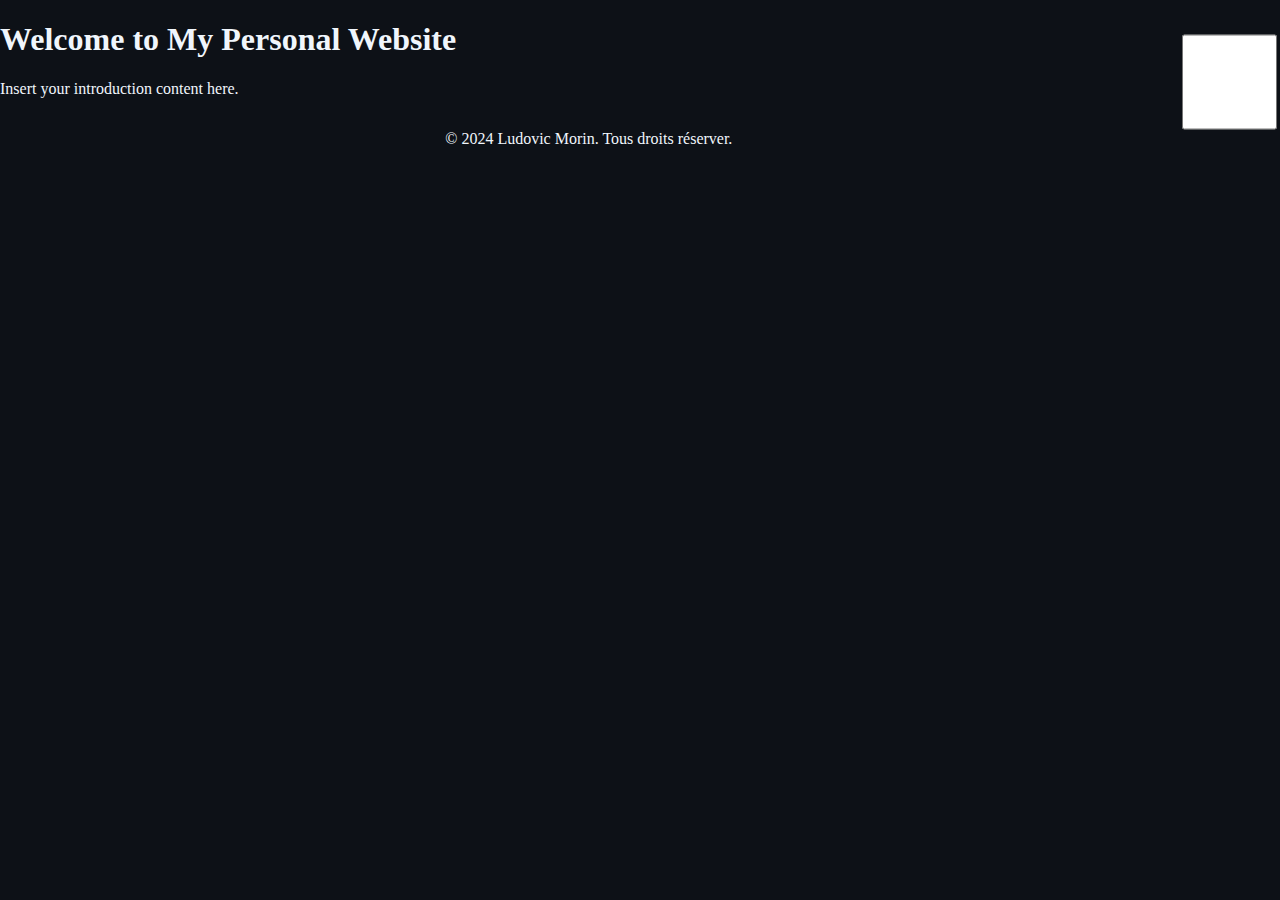
==== index.html @ 5b337550 "added more things" ====
<!DOCTYPE html>
<html>
<head> 
    <meta charset="UTF-8">
    <meta name="viewport" content="width=device-width, initial-scale=1.0">
    <title>My Personal Website</title>
    <link rel="stylesheet" href="style.css">
    <link rel="shortcut icon" href="https://avatars.githubusercontent.com/u/94720847" type="image/x-icon">
</head>
<body id="index">
    <div>
        <main>
            <h1>Welcome to My Personal Website</h1>
            <p>Insert your introduction content here.</p>
        </main>
        <footer>
            <p>&copy; 2024 Ludovic Morin. Tous droits réserver.</p>
        </footer>
    </div>
    <input type="checkbox" id="active">
    <nav id="navigation">
        <li><a href="../index.html">Accueil</a></li>
        <li><a href="/pages/portfolio.html">À propos</a></li>
        <li><a href="/pages/discord.html">Projets</a></li>
        <li><a href="#">Contact</a></li>
    </nav>
</body>
</html>
---- style.css ----
/*Basic styling for all the pages */
body{
    background-color: #0d1117;
    margin: 0;
    padding: 0;
    height: 100%;
    width: 100%;
}
h1, h2, h3, h4, h5, h6, p, li {
    color: #f0f6fc;
}

/*Footer styling */
footer{
    display: flex;
    justify-content: center;
    width: 100%;
}

/*Body id base styling */
#portfolio {
    display: grid;
    grid-template-columns: 35% auto 8%;
}
#index{
    display: grid;
    grid-template-columns: auto 8%;
}

/*Styling for the navigation bar */
nav{
    position: relative;
    display: none;
    justify-content: start;
    align-items: center;
    flex-direction: column;
    padding: 10px;
    top: 50%;
    left: 50%;
    transform: translate(-50%, -50%);
    backdrop-filter: blur(1rem);
    background-color: rgba(0, 0, 0, 0.219);
    box-shadow: 0 2px 4px rgba(0, 0, 0, 0.1);
    list-style: none;
    position: fixed;
    border-radius: 15px;
    width: 40%;
    z-index: 1;
}
nav li{
    border-radius: 10px;
    cursor: pointer;
    margin-top: 10px;
    padding: 10px;
    background-color: #0d1117;
    height: 50px;
    width: 50px;
}

#active:checked + #navigation{
    display: flex;
}

#user_icon {
    position: relative;
}

#user_icon h2 {
    position: absolute;
    bottom: 0;
    left: 2%;
    margin: 2%;
    padding: 0;
    color: #f0f6fc;
    font-size: 4rem;
}

#user_icon img {
    position: relative;
    z-index: -1;
    width: 100%;
    height: auto;
    border-radius: 25px;
}

#info {
    padding: 20px;
    backdrop-filter: blur(1rem);
    background-color: rgba(0, 0, 0, 0.219);
    box-shadow: 0 2px 4px rgba(0, 0, 0, 0.1);
    border-radius: 0px 15px 15px 0px;
}

#presentation{
    padding: 20px;
}
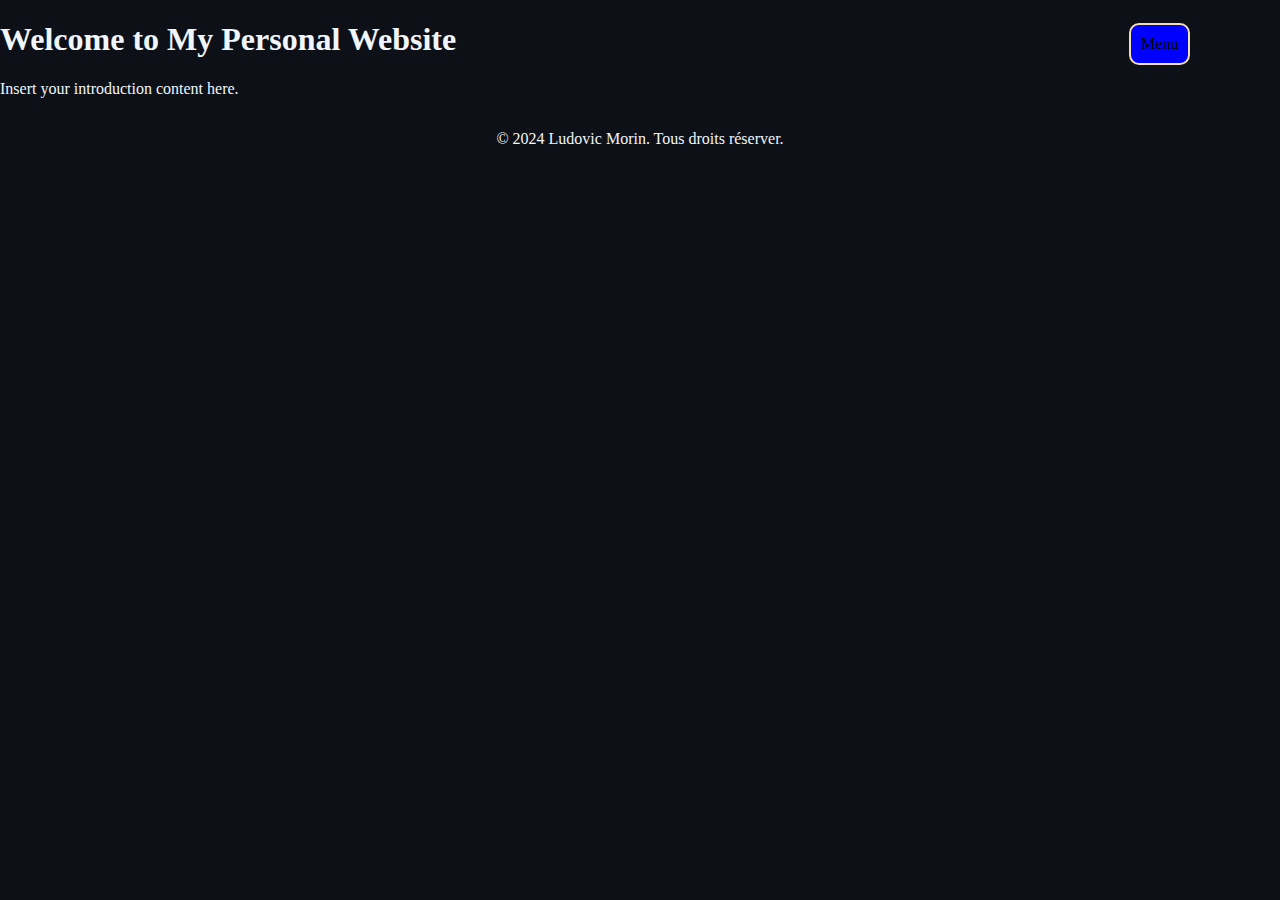
==== commit 5d69f3ee: "fix: Update navigation links to have non-selectable class" ====
--- a/index.html
+++ b/index.html
@@ -19,10 +19,12 @@
     </div>
     <input type="checkbox" id="active">
     <nav id="navigation">
-        <li><a href="../index.html">Accueil</a></li>
-        <li><a href="/pages/portfolio.html">À propos</a></li>
-        <li><a href="/pages/discord.html">Projets</a></li>
-        <li><a href="#">Contact</a></li>
+        <li><a class="non-selectable" href="../index.html">Accueil</a></li>
+        <li><a class="non-selectable" href="/pages/portfolio.html">À propos</a></li>
+        <li><a class="non-selectable" href="/pages/discord.html">Projets</a></li>
+        <li><a class="non-selectable" href="#">Contact</a></li>
     </nav>
+    <label for="active" class="background"></label>
+    <label for="active" class="menu">Menu</label>
 </body>
 </html>--- a/style.css
+++ b/style.css
@@ -8,6 +8,10 @@
 }
 h1, h2, h3, h4, h5, h6, p, li {
     color: #f0f6fc;
+}
+.non-selectable {
+    user-select: none;
+    -webkit-user-drag: none;
 }
 
 /*Footer styling */
@@ -20,15 +24,11 @@
 /*Body id base styling */
 #portfolio {
     display: grid;
-    grid-template-columns: 35% auto 8%;
-}
-#index{
-    display: grid;
-    grid-template-columns: auto 8%;
+    grid-template-columns: 35% auto;
 }
 
 /*Styling for the navigation bar */
-nav{
+#navigation{
     position: relative;
     display: none;
     justify-content: start;
@@ -39,7 +39,7 @@
     left: 50%;
     transform: translate(-50%, -50%);
     backdrop-filter: blur(1rem);
-    background-color: rgba(0, 0, 0, 0.219);
+    background-color: rgba(61, 48, 48, 0.219);
     box-shadow: 0 2px 4px rgba(0, 0, 0, 0.1);
     list-style: none;
     position: fixed;
@@ -47,22 +47,45 @@
     width: 40%;
     z-index: 1;
 }
-nav li{
+#navigation li{
+    padding: 1vw;
+}
+#navigation li a{
+    color: white;
+    font-size: 5vw;
+    text-decoration: none;
+}
+#active{
+    display: none;
+}
+label[for="active"].menu{
+    background-color: blue;
+    padding: 10px;
     border-radius: 10px;
-    cursor: pointer;
-    margin-top: 10px;
-    padding: 10px;
-    background-color: #0d1117;
-    height: 50px;
-    width: 50px;
+    border: wheat 2px solid;
+    position: fixed;
+    top: 2.5%;
+    right: 7%;
 }
-
-#active:checked + #navigation{
+#active:checked + #navigation,
+#active:checked ~ label[for="active"].background {
     display: flex;
+}
+label[for="active"].background{
+    display: none;
+    position: fixed;
+    top: 0;
+    left: 0;
+    width: 100%;
+    height: 100%;
+    background-color: rgba(0, 0, 0, 0.5);
+    z-index: 0;
 }
 
 #user_icon {
     position: relative;
+    height: auto;
+    width: 100%;
 }
 
 #user_icon h2 {
@@ -72,7 +95,7 @@
     margin: 2%;
     padding: 0;
     color: #f0f6fc;
-    font-size: 4rem;
+    font-size: 4.5vw;
 }
 
 #user_icon img {
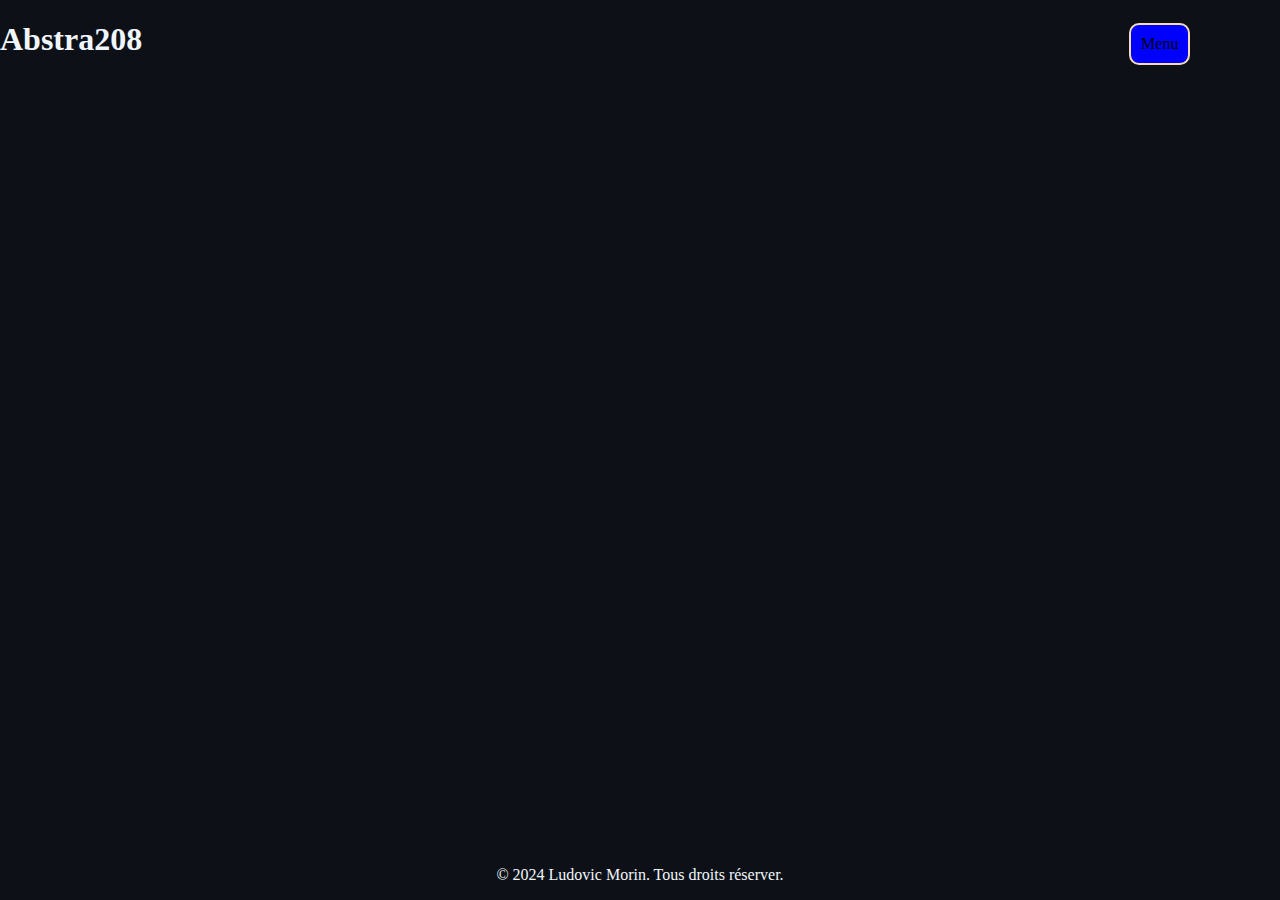
==== commit 47beb947: "Update page title to "Abstra208"" ====
--- a/index.html
+++ b/index.html
@@ -3,15 +3,14 @@
 <head> 
     <meta charset="UTF-8">
     <meta name="viewport" content="width=device-width, initial-scale=1.0">
-    <title>My Personal Website</title>
+    <title>Abstra208</title>
     <link rel="stylesheet" href="style.css">
     <link rel="shortcut icon" href="https://avatars.githubusercontent.com/u/94720847" type="image/x-icon">
 </head>
 <body id="index">
     <div>
         <main>
-            <h1>Welcome to My Personal Website</h1>
-            <p>Insert your introduction content here.</p>
+            <h1>Abstra208</h1>
         </main>
         <footer>
             <p>&copy; 2024 Ludovic Morin. Tous droits réserver.</p>
@@ -21,8 +20,9 @@
     <nav id="navigation">
         <li><a class="non-selectable" href="../index.html">Accueil</a></li>
         <li><a class="non-selectable" href="/pages/portfolio.html">À propos</a></li>
-        <li><a class="non-selectable" href="/pages/discord.html">Projets</a></li>
-        <li><a class="non-selectable" href="#">Contact</a></li>
+        <li><a class="non-selectable" href="/pages/projects.html">Projets</a></li>
+        <li><a class="non-selectable" href="/pages/discord.html">Discord</a></li>
+        <li><a class="non-selectable" href="/pages/contact.html">Contact</a></li>
     </nav>
     <label for="active" class="background"></label>
     <label for="active" class="menu">Menu</label>
--- a/style.css
+++ b/style.css
@@ -19,6 +19,8 @@
     display: flex;
     justify-content: center;
     width: 100%;
+    position: absolute;
+    bottom: 0;
 }
 
 /*Body id base styling */
@@ -66,6 +68,7 @@
     position: fixed;
     top: 2.5%;
     right: 7%;
+    cursor: pointer;
 }
 #active:checked + #navigation,
 #active:checked ~ label[for="active"].background {
@@ -82,12 +85,12 @@
     z-index: 0;
 }
 
+/*portfolio page styling */
 #user_icon {
     position: relative;
     height: auto;
     width: 100%;
 }
-
 #user_icon h2 {
     position: absolute;
     bottom: 0;
@@ -97,7 +100,6 @@
     color: #f0f6fc;
     font-size: 4.5vw;
 }
-
 #user_icon img {
     position: relative;
     z-index: -1;
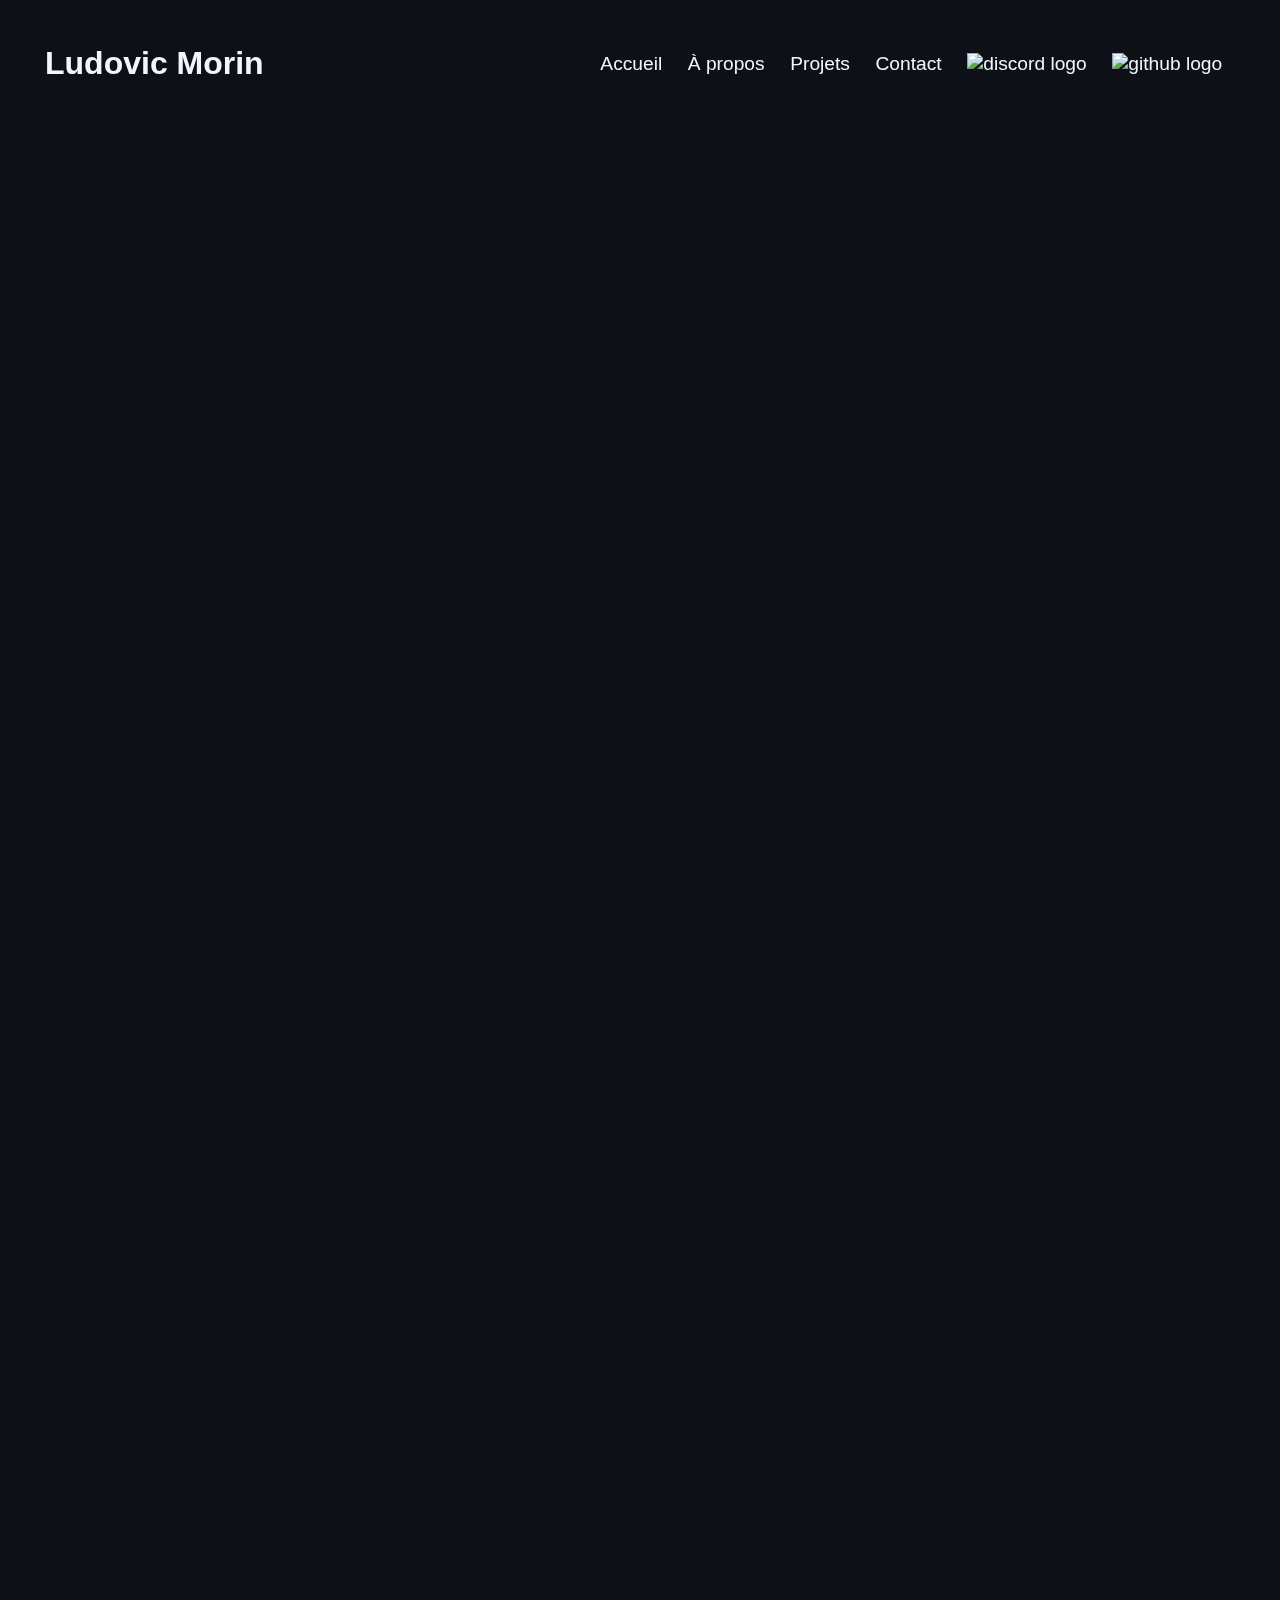
==== commit 596396d1: "Improve navigation styling and structure" ====
--- a/index.html
+++ b/index.html
@@ -5,26 +5,24 @@
     <meta name="viewport" content="width=device-width, initial-scale=1.0">
     <title>Abstra208</title>
     <link rel="stylesheet" href="style.css">
-    <link rel="shortcut icon" href="https://avatars.githubusercontent.com/u/94720847" type="image/x-icon">
+    <link rel="shortcut icon" href="/abstra208_transparent_circle.png" type="image/x-icon">
+    <script src="script.js"></script>
 </head>
 <body id="index">
-    <div>
-        <main>
-            <h1>Abstra208</h1>
-        </main>
-        <footer>
-            <p>&copy; 2024 Ludovic Morin. Tous droits réserver.</p>
-        </footer>
-    </div>
-    <input type="checkbox" id="active">
-    <nav id="navigation">
-        <li><a class="non-selectable" href="../index.html">Accueil</a></li>
-        <li><a class="non-selectable" href="/pages/portfolio.html">À propos</a></li>
-        <li><a class="non-selectable" href="/pages/projects.html">Projets</a></li>
-        <li><a class="non-selectable" href="/pages/discord.html">Discord</a></li>
-        <li><a class="non-selectable" href="/pages/contact.html">Contact</a></li>
+    <nav>
+        <div class="left">
+            <h1>Ludovic Morin</h1>
+        </div>
+        <div class="right">
+            <li><a class="non-selectable" href="../index.html">Accueil</a></li>
+            <li><a class="non-selectable" href="/pages/portfolio.html">À propos</a></li>
+            <li><a class="non-selectable" href="/pages/projects.html">Projets</a></li>
+            <li><a class="non-selectable" href="/pages/contact.html">Contact</a></li>
+            <li><a class="non-selectable" href="/pages/discord.html"><img src="img/discord.svg" alt="discord logo"></a></li>
+            <li><a class="non-selectable" href="https://github.com/abstra208"><img src="img/github.svg" alt="github logo"></a></li>
+        </div>
     </nav>
-    <label for="active" class="background"></label>
-    <label for="active" class="menu">Menu</label>
+    <main>
+    </main>
 </body>
 </html>--- a/style.css
+++ b/style.css
@@ -1,12 +1,15 @@
+*{
+    margin: 0;
+    padding: 0;
+    /*border: green 1px solid;*/
+}
+
 /*Basic styling for all the pages */
 body{
     background-color: #0d1117;
-    margin: 0;
-    padding: 0;
-    height: 100%;
+    height: 200vh;
     width: 100%;
-}
-h1, h2, h3, h4, h5, h6, p, li {
+    font-family: "Roboto", sans-serif;
     color: #f0f6fc;
 }
 .non-selectable {
@@ -14,108 +17,74 @@
     -webkit-user-drag: none;
 }
 
-/*Footer styling */
-footer{
+/*Body id base styling */
+
+/*Styling for the navigation bar */
+nav{
+    width: 100%;
+    position: fixed;
     display: flex;
-    justify-content: center;
-    width: 100%;
-    position: absolute;
-    bottom: 0;
+    flex-direction: row;
+    justify-content: space-between;
+    transition: padding 0.3s ease-out;
+}
+nav .left{
+    padding: 45px;
+}
+nav .left h1{
+    font-size: 2.5vw;
+}
+nav .right{
+    display: flex;
+    flex-direction: row;
+    justify-content: space-between;
+    align-items: center;
+    list-style: none;
+    padding: 45px;
+}
+nav .right a{
+    text-decoration: none;
+    color: #f0f6fc;
+    margin: 0 1vw;
+    font-size: 1.5vw;
+}
+nav .right img{
+    width: 30px;
+    height: auto;
 }
 
-/*Body id base styling */
-#portfolio {
-    display: grid;
-    grid-template-columns: 35% auto;
+main{
+    height: 100%;
+    width: 100%;
 }
 
-/*Styling for the navigation bar */
-#navigation{
-    position: relative;
-    display: none;
-    justify-content: start;
-    align-items: center;
-    flex-direction: column;
-    padding: 10px;
-    top: 50%;
-    left: 50%;
-    transform: translate(-50%, -50%);
-    backdrop-filter: blur(1rem);
-    background-color: rgba(61, 48, 48, 0.219);
-    box-shadow: 0 2px 4px rgba(0, 0, 0, 0.1);
-    list-style: none;
-    position: fixed;
-    border-radius: 15px;
-    width: 40%;
-    z-index: 1;
-}
-#navigation li{
-    padding: 1vw;
-}
-#navigation li a{
-    color: white;
-    font-size: 5vw;
-    text-decoration: none;
-}
-#active{
-    display: none;
-}
-label[for="active"].menu{
-    background-color: blue;
-    padding: 10px;
-    border-radius: 10px;
-    border: wheat 2px solid;
-    position: fixed;
-    top: 2.5%;
-    right: 7%;
-    cursor: pointer;
-}
-#active:checked + #navigation,
-#active:checked ~ label[for="active"].background {
-    display: flex;
-}
-label[for="active"].background{
-    display: none;
-    position: fixed;
-    top: 0;
-    left: 0;
+/* Styling for the main div */
+#intro_text{
+    height: 100vh;
     width: 100%;
-    height: 100%;
-    background-color: rgba(0, 0, 0, 0.5);
-    z-index: 0;
+    display: grid;
+    grid-template-columns: 50% 50%;
 }
 
-/*portfolio page styling */
-#user_icon {
-    position: relative;
-    height: auto;
-    width: 100%;
-}
-#user_icon h2 {
+/* Styling for the #Main_text */
+#intro_text .left{
     position: absolute;
-    bottom: 0;
-    left: 2%;
-    margin: 2%;
-    padding: 0;
-    color: #f0f6fc;
-    font-size: 4.5vw;
-}
-#user_icon img {
-    position: relative;
-    z-index: -1;
-    width: 100%;
-    height: auto;
-    border-radius: 25px;
+    right: 50%;
+    top: 45%;
+    display: flex;
+    align-items: center;
+    justify-content: end;
+    font-size: 2rem;
 }
 
-#info {
-    padding: 20px;
-    backdrop-filter: blur(1rem);
-    background-color: rgba(0, 0, 0, 0.219);
-    box-shadow: 0 2px 4px rgba(0, 0, 0, 0.1);
-    border-radius: 0px 15px 15px 0px;
-}
-
-#presentation{
-    padding: 20px;
+/* Styling for the spans */
+#intro_text .right{
+    position: absolute;
+    left: 55%;
+    top: 47.3%;
+    display: flex;
+    flex-direction: column;
+    align-items: start;
+    justify-content: center;
+    font-size: 3rem;
 }